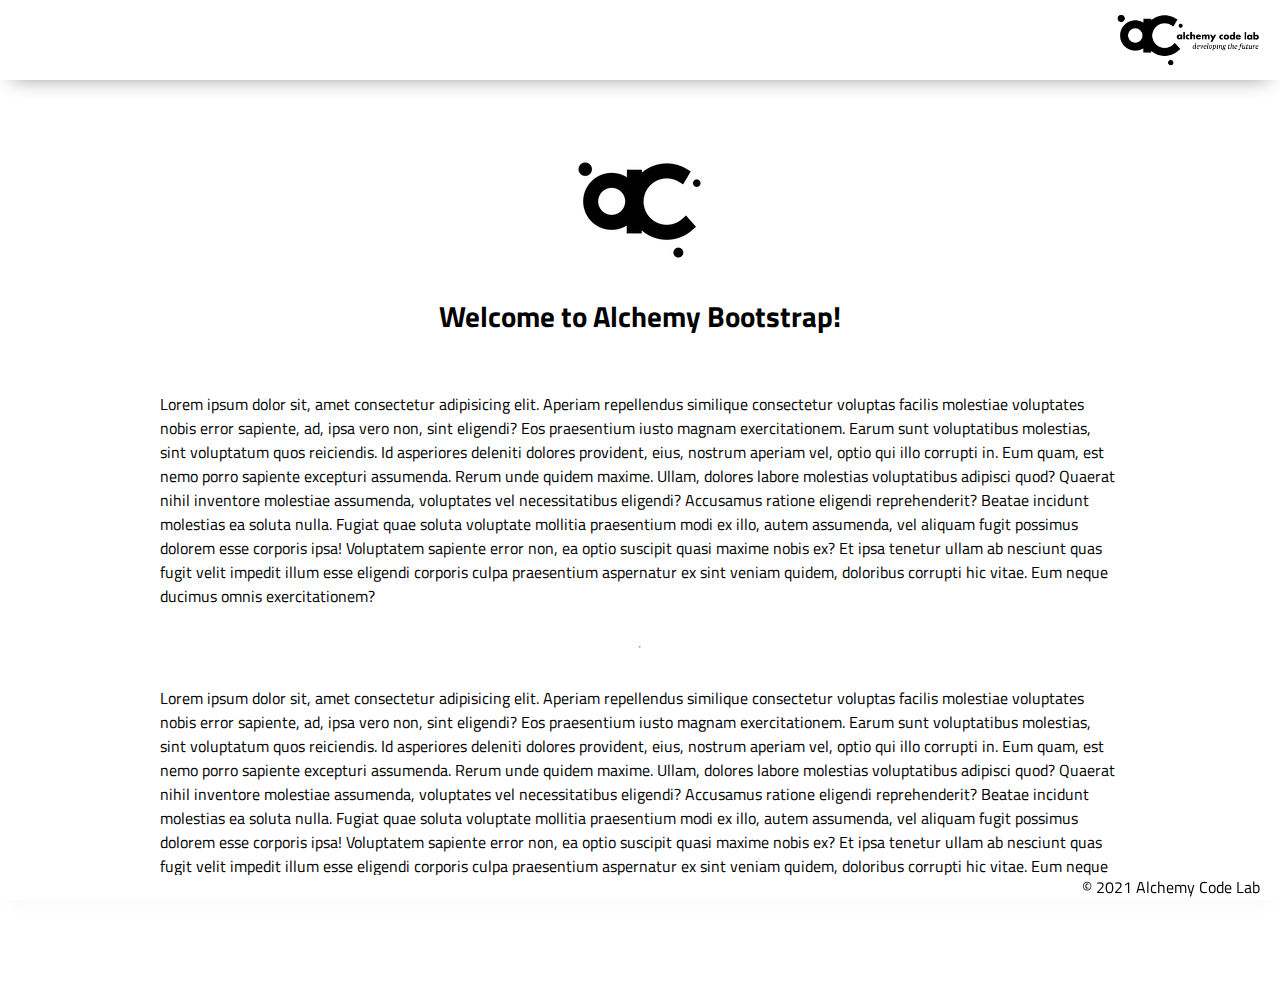
==== index.html @ 86ff1c6d "Initial commit" ====
<!DOCTYPE html>
<html lang="en">

<head>
    <meta charset="UTF-8">
    <meta name="viewport" content="width=device-width, initial-scale=1.0">
    <meta http-equiv="X-UA-Compatible" content="ie=edge">
    <link href="https://fonts.googleapis.com/css2?family=Titillium+Web:wght@300&display=swap" rel="stylesheet">
    <link rel="stylesheet" href="./styles/reset.css">
    <link rel="stylesheet" href="./styles/style.css">
    <link rel="stylesheet" href="./styles/home.css">
    <title>Document</title>
</head>

<body>
    <header>
        <div class="gutter-right logo">
            <img src="./assets/big-logo.png" />
        </div>
    </header>
    <main>
        <section class="main-section">
            <img class="main-logo" src="./assets/alchemy-logo.png" />
            <h2>
                Welcome to Alchemy Bootstrap!
            </h2>

            <p>
                Lorem ipsum dolor sit, amet consectetur adipisicing elit. Aperiam repellendus similique consectetur
                voluptas facilis molestiae voluptates nobis error sapiente, ad, ipsa vero non, sint eligendi? Eos
                praesentium iusto magnam exercitationem.
                Earum sunt voluptatibus molestias, sint voluptatum quos reiciendis. Id asperiores deleniti dolores
                provident, eius, nostrum aperiam vel, optio qui illo corrupti in. Eum quam, est nemo porro sapiente
                excepturi assumenda.
                Rerum unde quidem maxime. Ullam, dolores labore molestias voluptatibus adipisci quod? Quaerat nihil
                inventore molestiae assumenda, voluptates vel necessitatibus eligendi? Accusamus ratione eligendi
                reprehenderit? Beatae incidunt molestias ea soluta nulla.
                Fugiat quae soluta voluptate mollitia praesentium modi ex illo, autem assumenda, vel aliquam fugit
                possimus dolorem esse corporis ipsa! Voluptatem sapiente error non, ea optio suscipit quasi maxime nobis
                ex?
                Et ipsa tenetur ullam ab nesciunt quas fugit velit impedit illum esse eligendi corporis culpa
                praesentium aspernatur ex sint veniam quidem, doloribus corrupti hic vitae. Eum neque ducimus omnis
                exercitationem?
            </p>
            <hr />
            <p>
                Lorem ipsum dolor sit, amet consectetur adipisicing elit. Aperiam repellendus similique consectetur
                voluptas facilis molestiae voluptates nobis error sapiente, ad, ipsa vero non, sint eligendi? Eos
                praesentium iusto magnam exercitationem.
                Earum sunt voluptatibus molestias, sint voluptatum quos reiciendis. Id asperiores deleniti dolores
                provident, eius, nostrum aperiam vel, optio qui illo corrupti in. Eum quam, est nemo porro sapiente
                excepturi assumenda.
                Rerum unde quidem maxime. Ullam, dolores labore molestias voluptatibus adipisci quod? Quaerat nihil
                inventore molestiae assumenda, voluptates vel necessitatibus eligendi? Accusamus ratione eligendi
                reprehenderit? Beatae incidunt molestias ea soluta nulla.
                Fugiat quae soluta voluptate mollitia praesentium modi ex illo, autem assumenda, vel aliquam fugit
                possimus dolorem esse corporis ipsa! Voluptatem sapiente error non, ea optio suscipit quasi maxime nobis
                ex?
                Et ipsa tenetur ullam ab nesciunt quas fugit velit impedit illum esse eligendi corporis culpa
                praesentium aspernatur ex sint veniam quidem, doloribus corrupti hic vitae. Eum neque ducimus omnis
                exercitationem?
            </p>

        </section>
    </main>
    <footer>
        <div class="copy gutter-right">&copy; 2021 Alchemy Code Lab</div>
    </footer>

    <script type="module" src="./app.js"></script>
</body>

</html>
---- styles/style.css ----
body {
    /* feel free to update these css variables for a quick theme */
    
    --color1: white;
    --color2: white;
    --color3: white;
    --color4: white;
    --color5: white;
    
    /* https://coolors.co/generate and click export -> scss to get the colors to copy and paste below*/
        
    /* --color1: hsla(349, 69%, 76%, 1);
    --color2: hsla(207, 67%, 44%, 1);
    --color3: hsla(200, 61%, 56%, 1);
    --color4: hsla(187, 41%, 94%, 1);
    --color5: hsla(170, 28%, 95%, 1); */

    /* --color1: hsla(45, 86%, 83%, 1);
    --color2: hsla(135, 65%, 98%, 1);
    --color3: hsla(315, 37%, 86%, 1);
    --color4: hsla(45, 73%, 98%, 1);
    --color5: hsla(224, 40%, 79%, 1); */
    
    --header-height: 80px;
    --shadow: 0px 10px 20px -12px rgba(0,0,0,0.45);
    --gutter: 30px;
    --footer-height: 25px;
    
    font-family: 'Titillium Web', sans-serif;
    background-color: var(--color2);
}

main {
    display: flex;
    flex-direction: column;
    justify-content: center;
    align-items: center;
    margin-bottom: calc(var(--footer-height));
}

section {
    background-color: var(--color5);
    max-width: 80%;
    display: flex;
    flex-direction: column;
    justify-content: center;
    align-items: center;
    padding-top: var(--gutter);
    padding-bottom: var(--gutter);
    margin-top: var(--gutter);
    margin-bottom: var(--gutter);
    border: solid 2px var(--color1);
}

header {
    display: flex;
    justify-content: flex-end;
    background-color: var(--color3);
    height: var(--header-height);
    box-shadow: var(--shadow);
}


h2 {
    font-size: 1.8rem;
    font-weight: bold;
}

.gutter-right {
    margin-right: 20px;
}

header img {
    height: var(--header-height);
}

p {
    margin: var(--gutter);
}
  
footer {
    position: fixed;
    width: 100%;
    bottom: 0;
    height: var(--footer-height);
    display: flex;
    justify-content: flex-end;
    background-color: var(--color3);
    box-shadow: var(--shadow);
}
---- styles/home.css ----
/* add home page styles here */
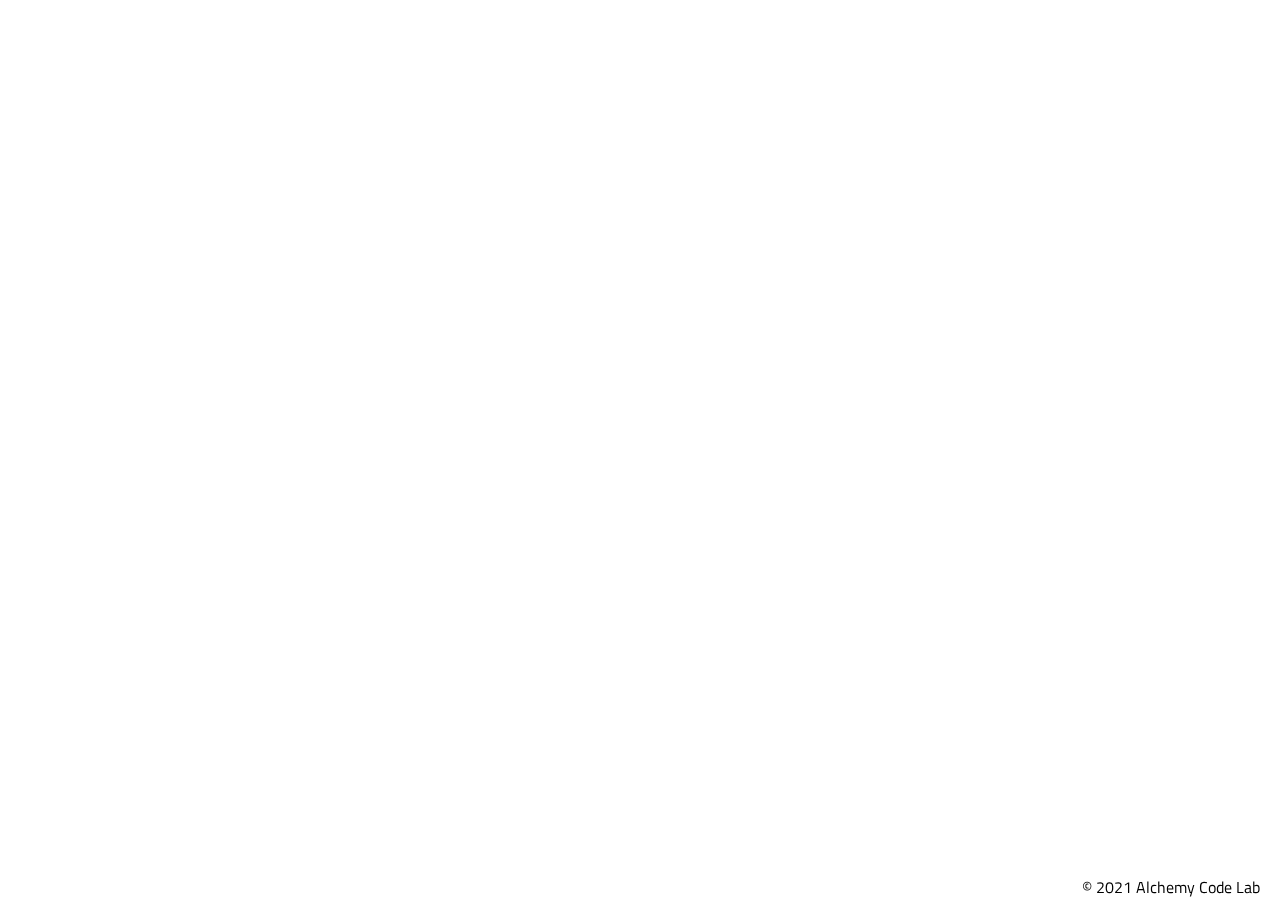
==== commit a5211d27: "set up the fetch stuff" ====
--- a/index.html
+++ b/index.html
@@ -13,55 +13,8 @@
 </head>
 
 <body>
-    <header>
-        <div class="gutter-right logo">
-            <img src="./assets/big-logo.png" />
-        </div>
-    </header>
     <main>
-        <section class="main-section">
-            <img class="main-logo" src="./assets/alchemy-logo.png" />
-            <h2>
-                Welcome to Alchemy Bootstrap!
-            </h2>
-
-            <p>
-                Lorem ipsum dolor sit, amet consectetur adipisicing elit. Aperiam repellendus similique consectetur
-                voluptas facilis molestiae voluptates nobis error sapiente, ad, ipsa vero non, sint eligendi? Eos
-                praesentium iusto magnam exercitationem.
-                Earum sunt voluptatibus molestias, sint voluptatum quos reiciendis. Id asperiores deleniti dolores
-                provident, eius, nostrum aperiam vel, optio qui illo corrupti in. Eum quam, est nemo porro sapiente
-                excepturi assumenda.
-                Rerum unde quidem maxime. Ullam, dolores labore molestias voluptatibus adipisci quod? Quaerat nihil
-                inventore molestiae assumenda, voluptates vel necessitatibus eligendi? Accusamus ratione eligendi
-                reprehenderit? Beatae incidunt molestias ea soluta nulla.
-                Fugiat quae soluta voluptate mollitia praesentium modi ex illo, autem assumenda, vel aliquam fugit
-                possimus dolorem esse corporis ipsa! Voluptatem sapiente error non, ea optio suscipit quasi maxime nobis
-                ex?
-                Et ipsa tenetur ullam ab nesciunt quas fugit velit impedit illum esse eligendi corporis culpa
-                praesentium aspernatur ex sint veniam quidem, doloribus corrupti hic vitae. Eum neque ducimus omnis
-                exercitationem?
-            </p>
-            <hr />
-            <p>
-                Lorem ipsum dolor sit, amet consectetur adipisicing elit. Aperiam repellendus similique consectetur
-                voluptas facilis molestiae voluptates nobis error sapiente, ad, ipsa vero non, sint eligendi? Eos
-                praesentium iusto magnam exercitationem.
-                Earum sunt voluptatibus molestias, sint voluptatum quos reiciendis. Id asperiores deleniti dolores
-                provident, eius, nostrum aperiam vel, optio qui illo corrupti in. Eum quam, est nemo porro sapiente
-                excepturi assumenda.
-                Rerum unde quidem maxime. Ullam, dolores labore molestias voluptatibus adipisci quod? Quaerat nihil
-                inventore molestiae assumenda, voluptates vel necessitatibus eligendi? Accusamus ratione eligendi
-                reprehenderit? Beatae incidunt molestias ea soluta nulla.
-                Fugiat quae soluta voluptate mollitia praesentium modi ex illo, autem assumenda, vel aliquam fugit
-                possimus dolorem esse corporis ipsa! Voluptatem sapiente error non, ea optio suscipit quasi maxime nobis
-                ex?
-                Et ipsa tenetur ullam ab nesciunt quas fugit velit impedit illum esse eligendi corporis culpa
-                praesentium aspernatur ex sint veniam quidem, doloribus corrupti hic vitae. Eum neque ducimus omnis
-                exercitationem?
-            </p>
-
-        </section>
+        <div class="console-container"></div>
     </main>
     <footer>
         <div class="copy gutter-right">&copy; 2021 Alchemy Code Lab</div>
